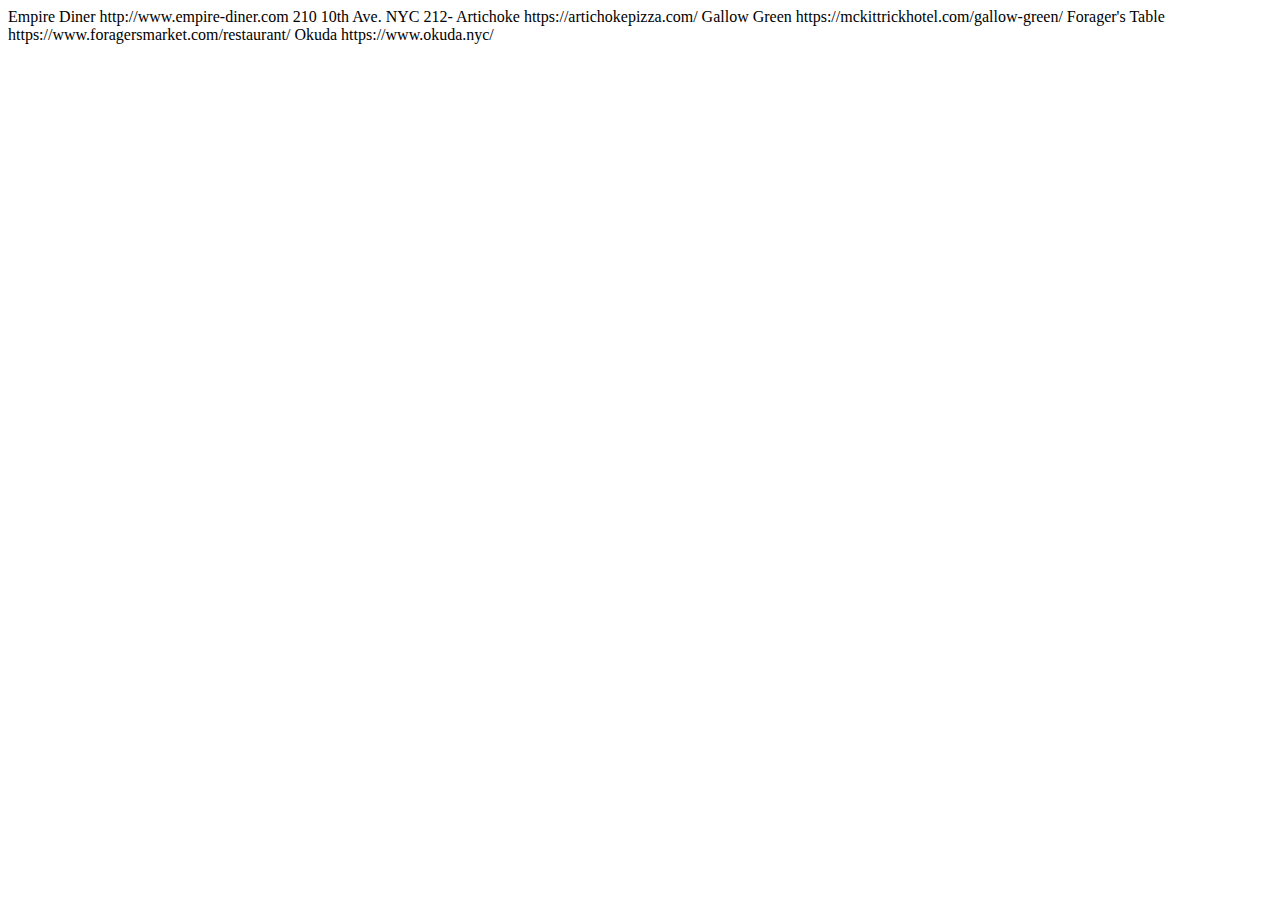
==== do.html @ 2c52361b "first backup" ====
<!DOCTYPE html>
<html lang="en">
<head>
    <meta charset="UTF-8">
    <meta name="viewport" content="width=device-width, initial-scale=1.0">
    <meta http-equiv="X-UA-Compatible" content="ie=edge">
    <title>Eat</title>
</head>

Empire Diner
http://www.empire-diner.com
210 10th Ave. NYC
212-

Artichoke
https://artichokepizza.com/

Gallow Green
https://mckittrickhotel.com/gallow-green/

Forager's Table
https://www.foragersmarket.com/restaurant/

Okuda
https://www.okuda.nyc/

<body>
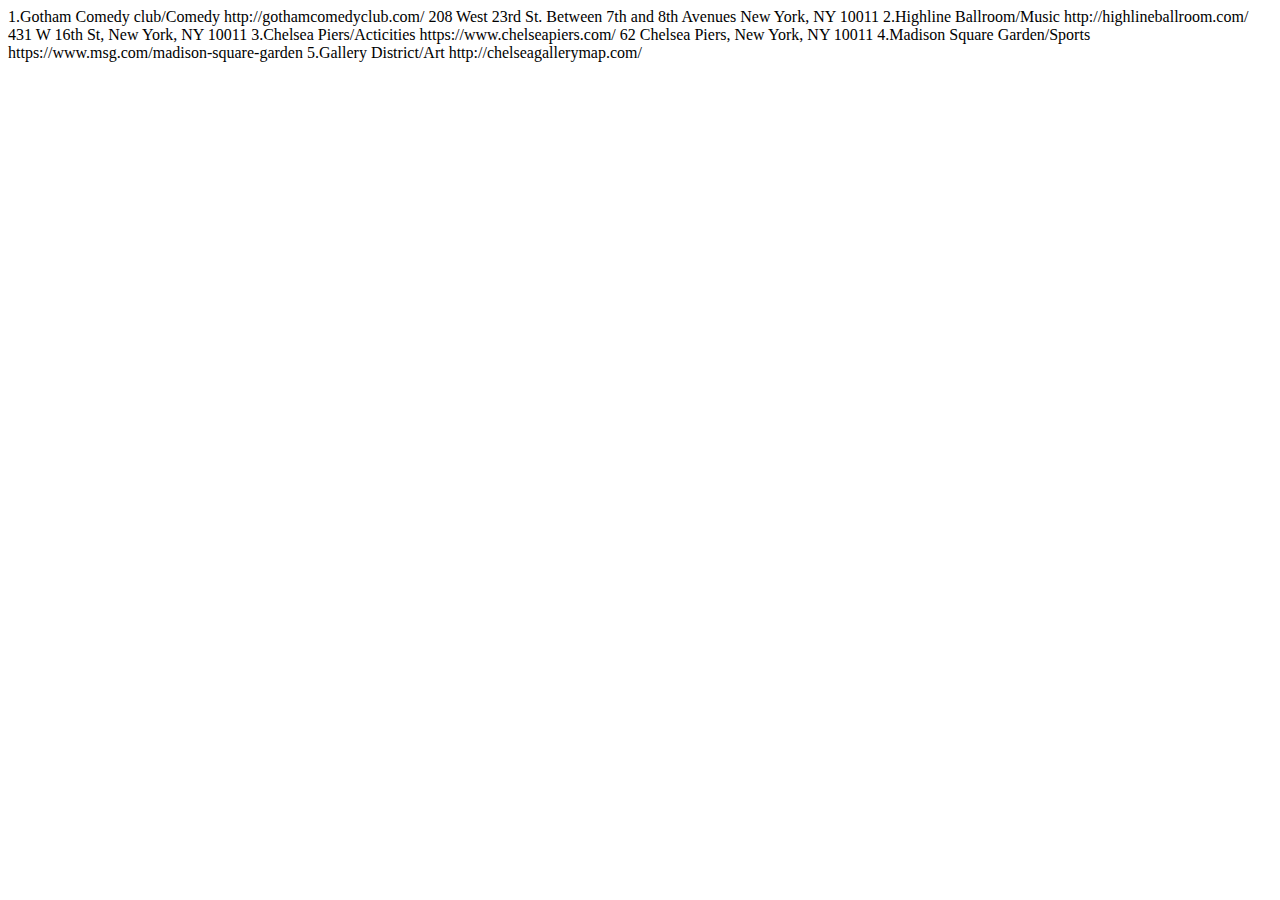
==== commit 9c62d9e8: "backed up after wed class" ====
--- a/do.html
+++ b/do.html
@@ -4,24 +4,27 @@
     <meta charset="UTF-8">
     <meta name="viewport" content="width=device-width, initial-scale=1.0">
     <meta http-equiv="X-UA-Compatible" content="ie=edge">
-    <title>Eat</title>
+    <title>Do</title>
 </head>
 
-Empire Diner
-http://www.empire-diner.com
-210 10th Ave. NYC
-212-
+1.Gotham Comedy club/Comedy
+http://gothamcomedyclub.com/
+208 West 23rd St.
+Between 7th and 8th Avenues
+New York, NY 10011
 
-Artichoke
-https://artichokepizza.com/
+2.Highline Ballroom/Music
+http://highlineballroom.com/
+431 W 16th St, New York, NY 10011
 
-Gallow Green
-https://mckittrickhotel.com/gallow-green/
+3.Chelsea Piers/Acticities
+https://www.chelseapiers.com/
+62 Chelsea Piers, New York, NY 10011
 
-Forager's Table
-https://www.foragersmarket.com/restaurant/
+4.Madison Square Garden/Sports
+https://www.msg.com/madison-square-garden
 
-Okuda
-https://www.okuda.nyc/
+5.Gallery District/Art
+http://chelseagallerymap.com/
 
 <body>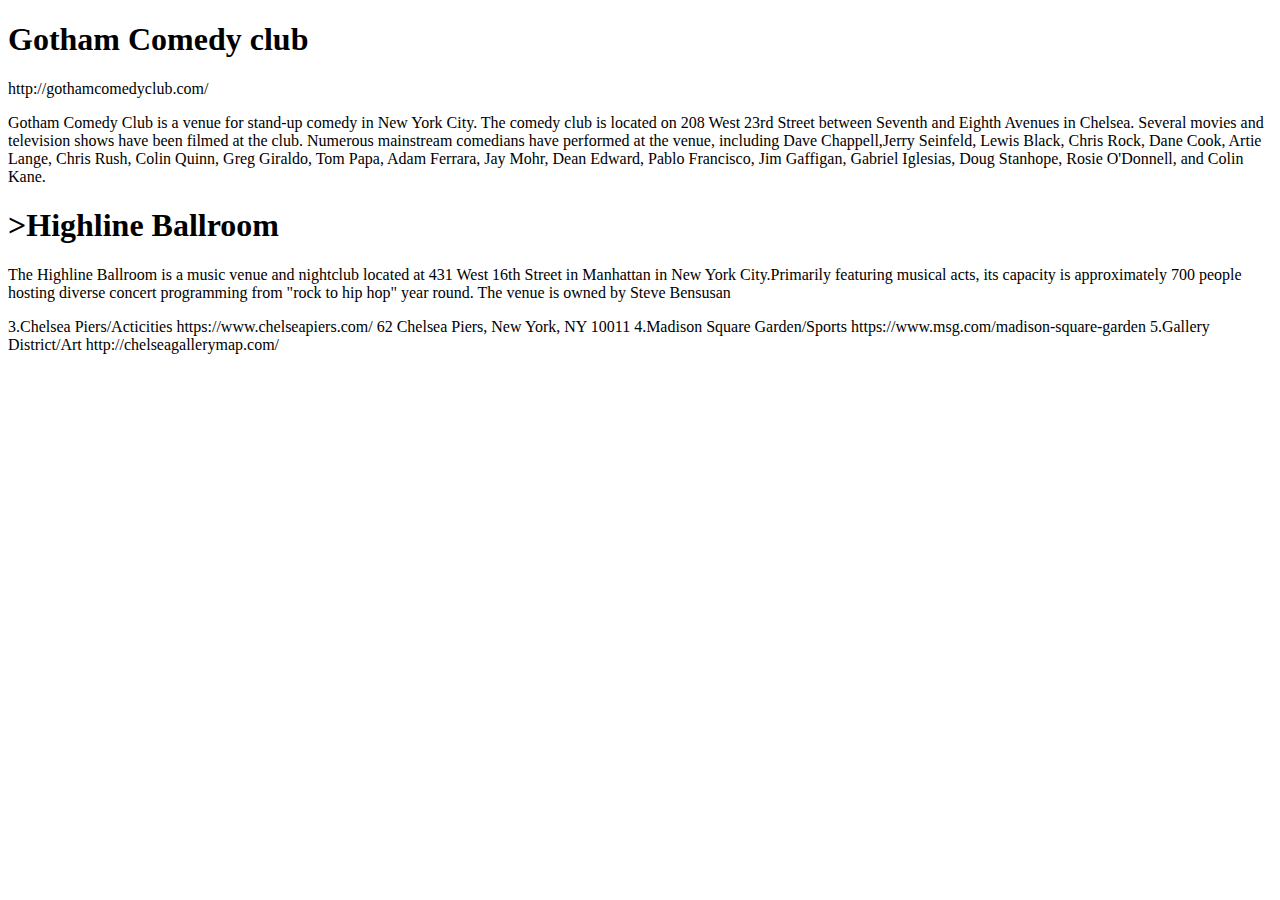
==== commit 1643a2b2: "monday class update" ====
--- a/do.html
+++ b/do.html
@@ -4,18 +4,21 @@
     <meta charset="UTF-8">
     <meta name="viewport" content="width=device-width, initial-scale=1.0">
     <meta http-equiv="X-UA-Compatible" content="ie=edge">
-    <title>Do</title>
+    <title>Things to do in Chelsea !!!</title>
 </head>
 
-1.Gotham Comedy club/Comedy
+<body>
+    
+    <h1>Gotham Comedy club</h1>
 http://gothamcomedyclub.com/
-208 West 23rd St.
-Between 7th and 8th Avenues
-New York, NY 10011
+<p>
+    Gotham Comedy Club is a venue for stand-up comedy in New York City. The comedy club is located on 208 West 23rd Street between Seventh and Eighth Avenues in Chelsea.
+Several movies and television shows have been filmed at the club. Numerous mainstream comedians have performed at the venue, including Dave Chappell,Jerry Seinfeld, Lewis Black, Chris Rock, Dane Cook, Artie Lange, Chris Rush, Colin Quinn, Greg Giraldo, Tom Papa, Adam Ferrara, Jay Mohr, Dean Edward, Pablo Francisco, Jim Gaffigan, Gabriel Iglesias, Doug Stanhope, Rosie O'Donnell, and Colin Kane.
+</p>
+<h1>>Highline Ballroom</h1>
+<p>The Highline Ballroom is a music venue and nightclub located at 431 West 16th Street in Manhattan in New York City.Primarily featuring musical acts, its capacity is approximately 700 people hosting diverse concert programming from "rock to hip hop" year round.
 
-2.Highline Ballroom/Music
-http://highlineballroom.com/
-431 W 16th St, New York, NY 10011
+The venue is owned by Steve Bensusan</p>
 
 3.Chelsea Piers/Acticities
 https://www.chelseapiers.com/
@@ -26,5 +29,5 @@
 
 5.Gallery District/Art
 http://chelseagallerymap.com/
-
-<body>+</body>
+</html>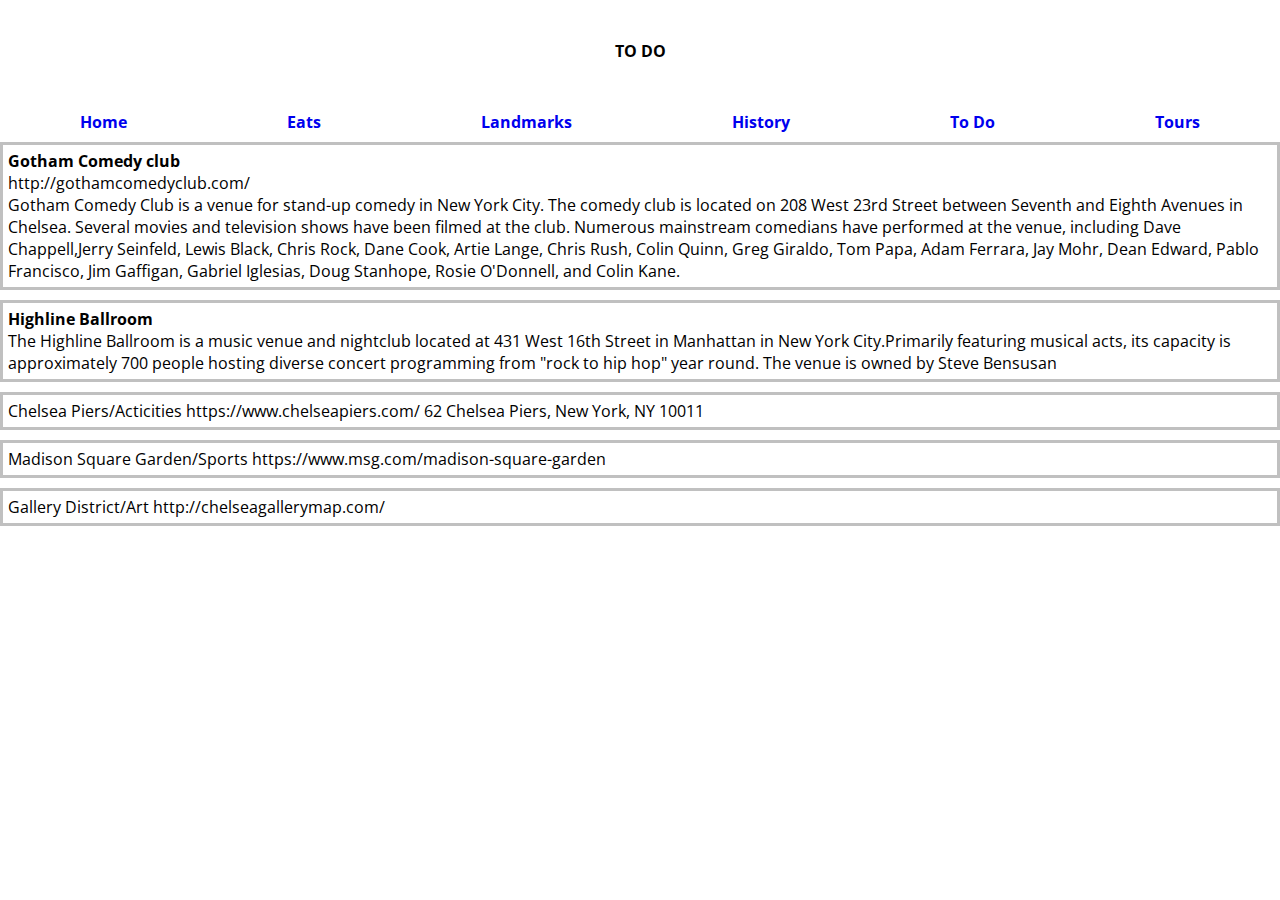
==== commit d8f41b20: "push group project" ====
--- a/do.html
+++ b/do.html
@@ -4,30 +4,54 @@
     <meta charset="UTF-8">
     <meta name="viewport" content="width=device-width, initial-scale=1.0">
     <meta http-equiv="X-UA-Compatible" content="ie=edge">
+    <link rel="stylesheet" href="css/style.css" type="text/css" />
+    <link href="https://fonts.googleapis.com/css?family=Open+Sans|Raleway" 
+    rel="stylesheet">
     <title>Things to do in Chelsea !!!</title>
 </head>
 
 <body>
-    
+  <header>TO DO</header> 
+  <nav>
+        <ul>
+        <li><a href="index.html">Home</a></li>
+        <li><a href="eat.html">Eats</a></li>
+        <li><a href="landmark.html">Landmarks</a></li>
+        <li><a href="history.html">History</a></li>
+        <li><a href="do.html">To Do</a></li>
+        <li><a href="tours.html">Tours</a></li>
+       </ul> 
+    </nav>
+ <section>
     <h1>Gotham Comedy club</h1>
 http://gothamcomedyclub.com/
 <p>
     Gotham Comedy Club is a venue for stand-up comedy in New York City. The comedy club is located on 208 West 23rd Street between Seventh and Eighth Avenues in Chelsea.
 Several movies and television shows have been filmed at the club. Numerous mainstream comedians have performed at the venue, including Dave Chappell,Jerry Seinfeld, Lewis Black, Chris Rock, Dane Cook, Artie Lange, Chris Rush, Colin Quinn, Greg Giraldo, Tom Papa, Adam Ferrara, Jay Mohr, Dean Edward, Pablo Francisco, Jim Gaffigan, Gabriel Iglesias, Doug Stanhope, Rosie O'Donnell, and Colin Kane.
 </p>
-<h1>>Highline Ballroom</h1>
+</section>
+
+<section>
+<h1>Highline Ballroom</h1>
 <p>The Highline Ballroom is a music venue and nightclub located at 431 West 16th Street in Manhattan in New York City.Primarily featuring musical acts, its capacity is approximately 700 people hosting diverse concert programming from "rock to hip hop" year round.
 
 The venue is owned by Steve Bensusan</p>
+</section>
 
-3.Chelsea Piers/Acticities
+<section>
+<p>Chelsea Piers/Acticities
 https://www.chelseapiers.com/
-62 Chelsea Piers, New York, NY 10011
+62 Chelsea Piers, New York, NY 10011</p>
+</section>
 
-4.Madison Square Garden/Sports
-https://www.msg.com/madison-square-garden
+<section>
+<p>Madison Square Garden/Sports
+https://www.msg.com/madison-square-garden</p>
+</section>
 
-5.Gallery District/Art
-http://chelseagallerymap.com/
+<section>
+<p>Gallery District/Art
+http://chelseagallerymap.com/</p>
+</section>
 </body>
 </html>--- a/css/style.css
+++ b/css/style.css
@@ -0,0 +1,129 @@
+/*CSS reset*/
+* {
+    margin:0;
+    padding:0;
+    box-sizing: border-box;
+    font-size: 16px;
+}
+/*started to establish styling for the pages in the website with the Exception
+of the HomePage file: style-jk.css. 
+I have been using the Landmark page as "the test"to view the style updates
+There is an issue with the nav bar that it shows as visited ,but will not 
+revert to not visited once you close out of the website. Trying to resolve but 
+stumped... any recommendations for solves would be fantastic!FYI added a section
+tag to each HTML so can have another option for styling in the webpage.Lynne 
+*/
+html{font-family: 'Open Sans',"Book Antiqua",Palatino sans-serif;
+}
+
+header,nav,h1{font-family:'Raleway',Georgia,"Times New Roman" sans-serif;
+} 
+
+
+
+header{text-align:center;
+       padding:40px 25px;
+       font-weight: bold;
+       
+}
+
+/*style in Home Page nav bar and Nav bar in other web pages should align*/
+nav ul {
+    list-style-type: none;
+    margin: 0;
+    padding: 0;
+    display:flex;
+    justify-content:space-around;
+    line-height: 40px;
+}
+
+
+  /*background-color: #EAEAEA; This is light gray color for the nav background  */
+  
+
+
+nav li a{
+    display: inline;
+    text-decoration:none;
+    font: 25px;
+    font-weight: bold
+      
+}
+/*Change colors*/
+nav li a:visited {
+    color: #82D173;
+    
+}
+
+/*Change colors*/
+nav li a:hover {
+        color:#000000;
+        background-color:#FFCF56;
+        
+}
+
+
+section{margin-bottom: 10px;
+    border:3px #C0C0C0 solid;
+    padding:5px;
+   
+
+
+}
+
+img{height: 30%;
+    width: 30%;
+    margin-right:15px
+
+}
+
+.flex-container{display:flex;
+                justify-content:flex-end;
+
+}
+
+
+
+
+
+
+
+
+
+
+
+
+
+
+
+/*Following CSS is to style Landmark page*/
+
+/* 1. Resizing landmark photos*/
+
+/*.chelseamarket-img {*/
+/*    height: auto;*/
+/*    width: 30%;*/
+/*}*/
+
+/*.highline-img{*/
+/*    height: auto;*/
+/*    width: 30%;*/
+/*}*/
+
+/*.operahouse-img{*/
+/*    height: auto;*/
+/*    width: 30%;*/
+/*}*/
+
+/*.hotelchelsea-img{*/
+/*    height: auto;*/
+/*    width: 30%;*/
+/*}*/
+
+/*.hellskitchen-img{*/
+/*    height: auto;*/
+/*    width: 30%;*/
+/*}*/
+
+
+/* Above is the end of landmark page styling*/